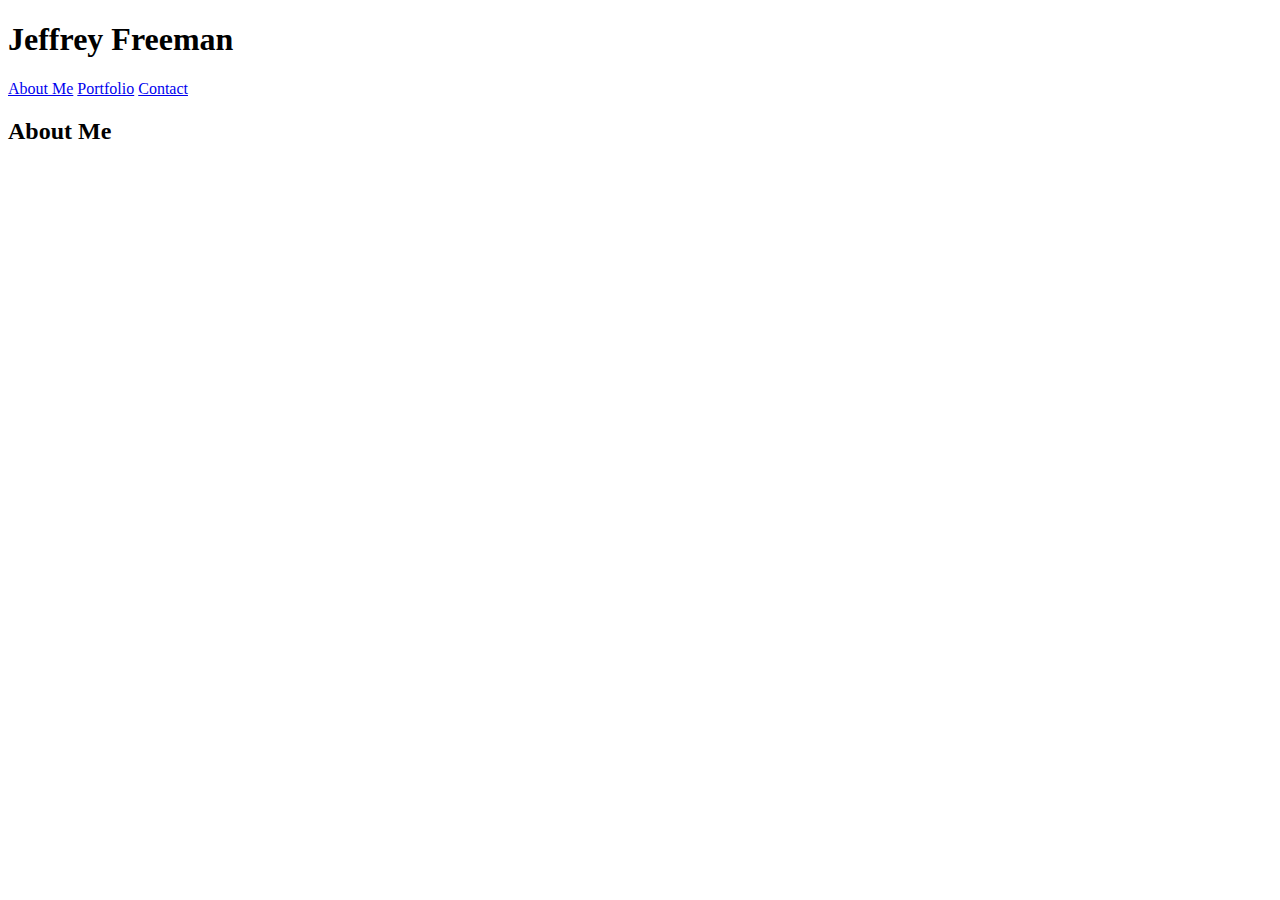
==== index.html @ 9ffb1a6e "HTML Skeleton" ====
<!DOCTYPE html>
<html lang="en">
   <head>
      <title>About Me</title>
      <link rel="stylesheet" type="text/CSS" href="assets/css/style.css">
   </head>
   <body>
      <header>
         <h1>Jeffrey Freeman</h1>
         <a href="index.html">About Me</a>
         <a href="portfolio.html">Portfolio</a>
         <a href="contact.html">Contact</a>
      </header>
      <section>
         <h2>About Me</h2>
         <p>
            <!-- TODO: Add Content -->
         </p>
      </section>
      <footer>

      </footer>
   </body>
</html>
---- assets/css/style.css ----
/* Colors
   * Teal color (used for headings and backgrounds): `#4aaaa5`
   * Regular font color (used for paragraphs and all text besides the headings): `#777777`
   * Main header background color: `#ffffff`
   * Main header border color: `#cccccc`
   * Footer background color: `#666666`
   * Main content background color: `#ffffff`
   * Main content border color: `#dddddd`

   Fonts:
   * For heading fonts use `font-family: 'Georgia', Times, Times New Roman, serif;`.
   * For all other fonts use `'Arial', 'Helvetica Neue', Helvetica, sans-serif;`.

   Dimensions:
   * The entire content and the main section content area is `960px` wide.
*/
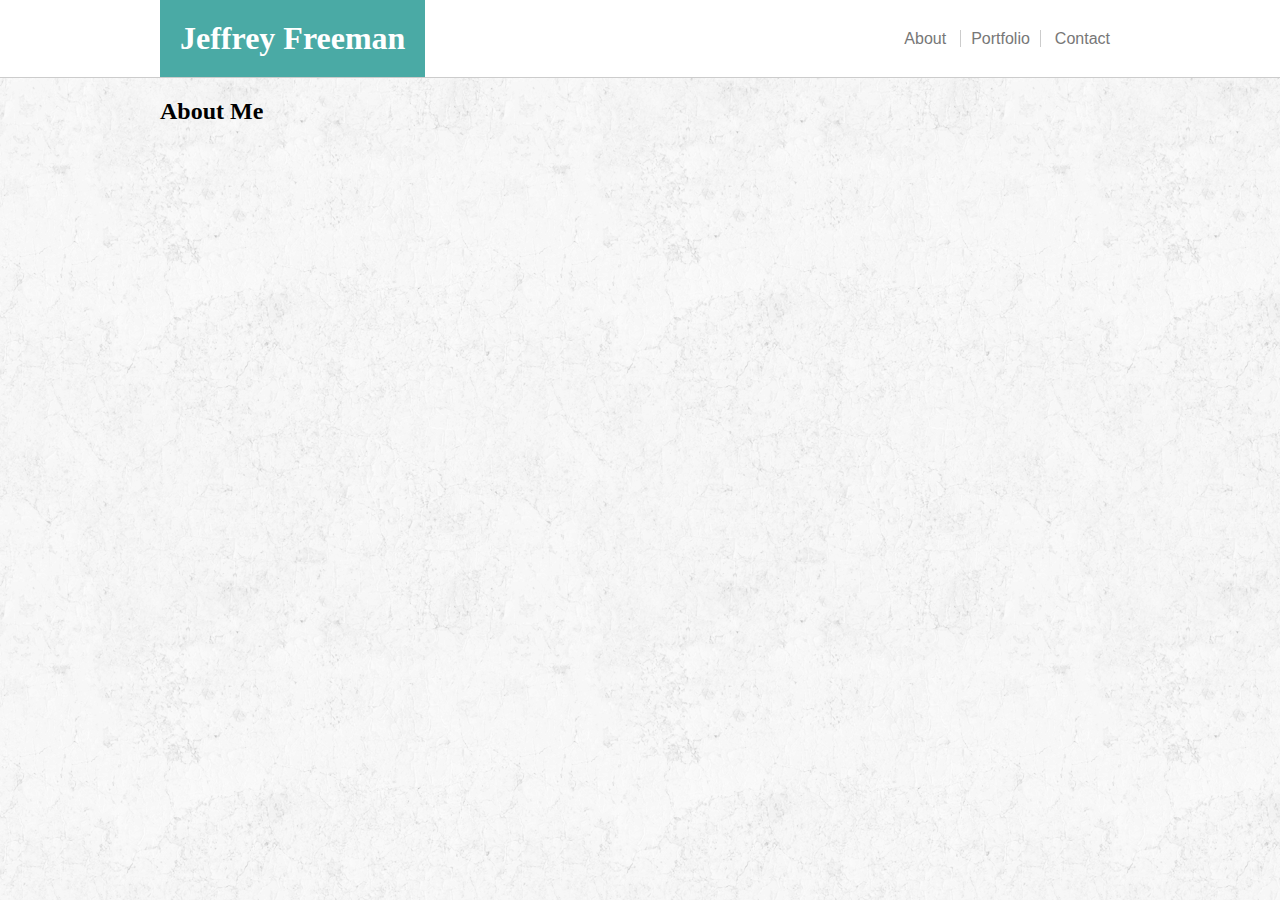
==== commit 533d9b91: "Header Styling" ====
--- a/index.html
+++ b/index.html
@@ -5,18 +5,25 @@
       <link rel="stylesheet" type="text/CSS" href="assets/css/style.css">
    </head>
    <body>
-      <header>
-         <h1>Jeffrey Freeman</h1>
-         <a href="index.html">About Me</a>
-         <a href="portfolio.html">Portfolio</a>
-         <a href="contact.html">Contact</a>
+      <header class="top-header clear">
+         <div class="main-width center-horizontal clear">
+            <h1 class="name-header">Jeffrey Freeman</h1>
+            <nav>
+               <a href="index.html">About</a>
+               <a href="portfolio.html">Portfolio</a>
+               <a href="contact.html">Contact</a>
+            </nav>
+         </div>
       </header>
-      <section>
-         <h2>About Me</h2>
-         <p>
-            <!-- TODO: Add Content -->
-         </p>
-      </section>
+
+      <div class="main-width center-horizontal">
+         <section>
+            <h2>About Me</h2>
+            <p>
+               <!-- TODO: Add Content -->
+            </p>
+         </section>
+      </div>
       <footer>
 
       </footer>
--- a/assets/css/style.css
+++ b/assets/css/style.css
@@ -13,4 +13,68 @@
 
    Dimensions:
    * The entire content and the main section content area is `960px` wide.
-*/+*/
+
+/* Element Styling */
+body {
+    background: url("../images/rockywall.png");
+    margin: 0px;
+    
+}
+
+header nav {
+    float: right;
+    margin-top: 30px;
+}
+
+header nav a {
+    text-decoration: none;
+    font-family: Arial, Helvetica, sans-serif;
+    color: #777777; 
+    padding: 0px 10px;
+}
+
+header nav a:hover {
+    text-decoration: none;
+    color: #000000; 
+    padding: 0px 10px;
+}
+
+header nav a:nth-child(2) {
+    border-left: 1px solid #CCCCCC;
+    border-right: 1px solid #CCCCCC;
+}
+
+h1 h2 {
+    font-family: Georgia, 'Times New Roman', Times, serif;
+}
+
+
+/* Class Styling */
+.name-header {
+    float: left;
+    background: #4AAAA5;
+    color: #FFFFFF;
+    padding: 20px;
+    margin: 0px;
+}
+
+.top-header {
+    margin-top: 0px;
+    background: #FFFFFF;
+    border-bottom: #CCCCCC 1px solid;
+}
+
+.main-width {
+    width: 960px;
+}
+
+.center-horizontal {
+    margin-left: auto;
+    margin-right: auto;
+}
+
+.clear {
+    overflow: auto;
+}
+
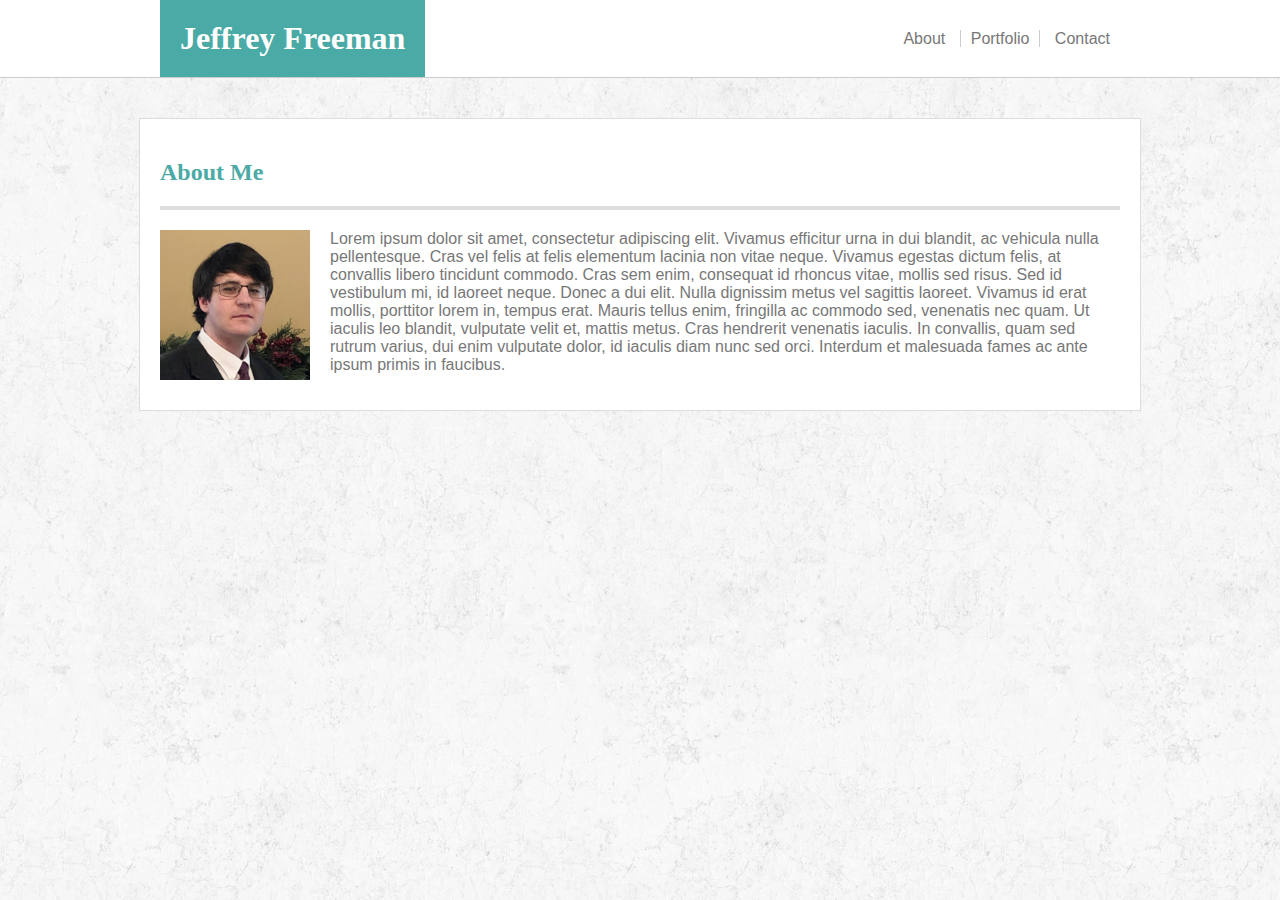
==== commit d8f51fb9: "Body Styling" ====
--- a/index.html
+++ b/index.html
@@ -16,12 +16,17 @@
          </div>
       </header>
 
-      <div class="main-width center-horizontal">
+      <div class="main-width center-horizontal main-content clear">
          <section>
             <h2>About Me</h2>
-            <p>
-               <!-- TODO: Add Content -->
-            </p>
+            <hr>
+            <div class="top-margin-20 clear">
+               <img id="profileImage" src="assets/images/prof.png" alt="Profile Image">
+               <p>
+                  Lorem ipsum dolor sit amet, consectetur adipiscing elit. Vivamus efficitur urna in dui blandit, ac vehicula nulla pellentesque. Cras vel felis at felis elementum lacinia non vitae neque. Vivamus egestas dictum felis, at convallis libero tincidunt commodo. Cras sem enim, consequat id rhoncus vitae, mollis sed risus. Sed id vestibulum mi, id laoreet neque. Donec a dui elit. Nulla dignissim metus vel sagittis laoreet. Vivamus id erat mollis, porttitor lorem in, tempus erat. Mauris tellus enim, fringilla ac commodo sed, venenatis nec quam. Ut iaculis leo blandit, vulputate velit et, mattis metus. Cras hendrerit venenatis iaculis. In convallis, quam sed rutrum varius, dui enim vulputate dolor, id iaculis diam nunc sed orci. Interdum et malesuada fames ac ante ipsum primis in faucibus. 
+               </p>
+               <!-- TODO: Write actual bio -->
+            </div>
          </section>
       </div>
       <footer>
--- a/assets/css/style.css
+++ b/assets/css/style.css
@@ -16,10 +16,14 @@
 */
 
 /* Element Styling */
+* {
+    font-family: Arial, Helvetica, sans-serif;
+    color: #777777; 
+}
+
 body {
     background: url("../images/rockywall.png");
     margin: 0px;
-    
 }
 
 header nav {
@@ -29,8 +33,6 @@
 
 header nav a {
     text-decoration: none;
-    font-family: Arial, Helvetica, sans-serif;
-    color: #777777; 
     padding: 0px 10px;
 }
 
@@ -45,10 +47,38 @@
     border-right: 1px solid #CCCCCC;
 }
 
-h1 h2 {
+h1 {
     font-family: Georgia, 'Times New Roman', Times, serif;
 }
 
+h2 {
+    color: #4AAAA5;
+    font-family: Georgia, 'Times New Roman', Times, serif;
+}
+
+hr {
+    border: 2px solid #DDDDDD;
+}
+
+section p {
+    margin-top: 0px;
+}
+
+input[type=text], textarea {
+    width: 100%;
+    margin-top: 5px;
+    margin-bottom: 20px; 
+    padding: 5px;
+    box-sizing: border-box;
+}
+
+input[type=submit] {
+    background: #4AAAA5;
+    color: #FFFFFF;
+    padding: 10px 25px;
+    margin: 0px;
+    border: none;
+}
 
 /* Class Styling */
 .name-header {
@@ -78,3 +108,22 @@
     overflow: auto;
 }
 
+.main-content {
+    background: #FFFFFF;
+    border: 1px solid #DDDDDD;
+    margin-top: 40px;
+    padding: 20px;
+}
+
+.top-margin-20 {
+    margin-top: 20px;
+}
+
+/* Id Styling */
+
+#profileImage {
+    float: left;
+    max-width: 150px;
+    max-height: 150px;
+    margin-right: 20px;
+}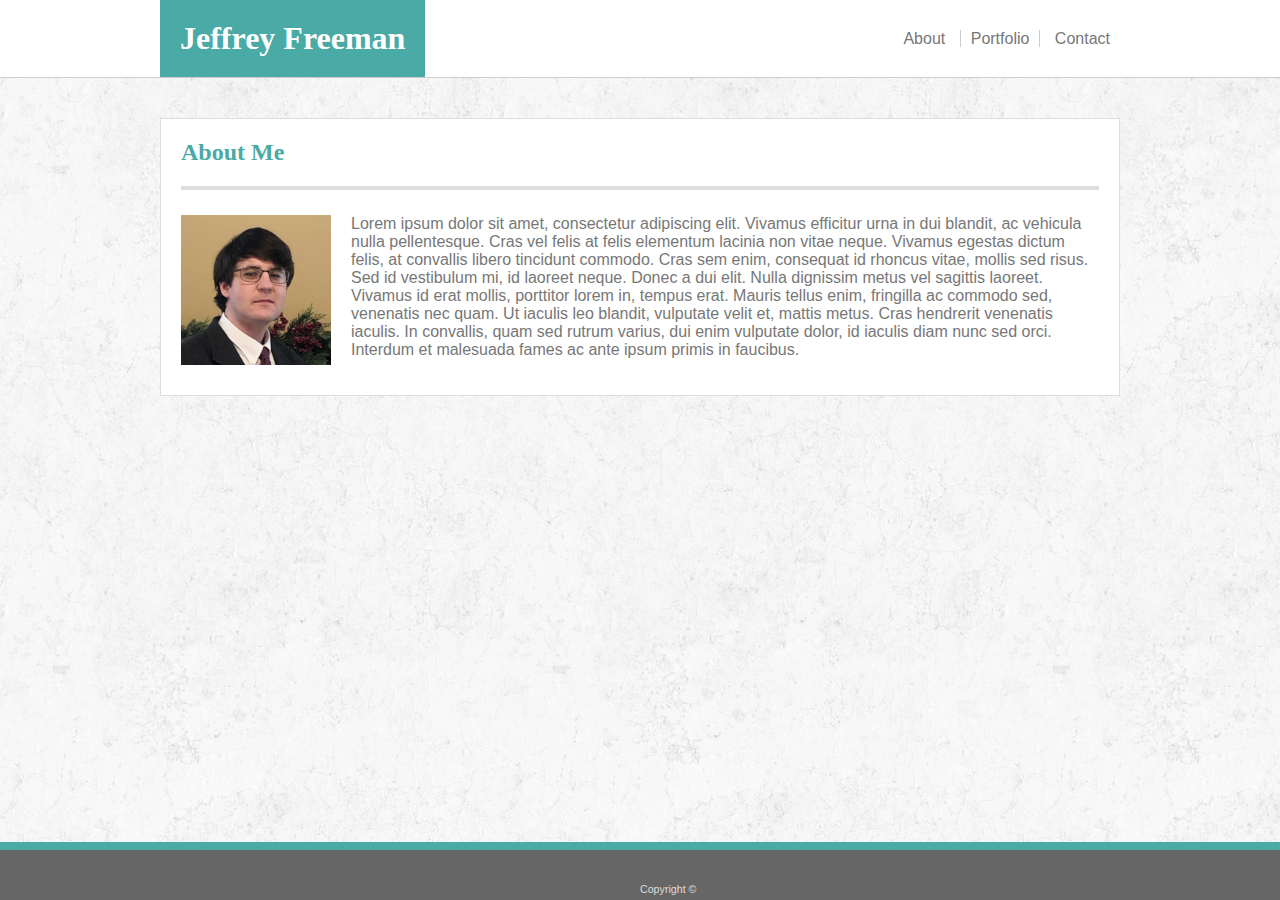
==== commit 999298f7: "Footer Styling" ====
--- a/index.html
+++ b/index.html
@@ -5,32 +5,33 @@
       <link rel="stylesheet" type="text/CSS" href="assets/css/style.css">
    </head>
    <body>
-      <header class="top-header clear">
-         <div class="main-width center-horizontal clear">
-            <h1 class="name-header">Jeffrey Freeman</h1>
-            <nav>
-               <a href="index.html">About</a>
-               <a href="portfolio.html">Portfolio</a>
-               <a href="contact.html">Contact</a>
-            </nav>
+      <div class="main-wrapper clear">
+         <header class="top-header clear">
+            <div class="main-width center-horizontal clear">
+               <h1 class="name-header">Jeffrey Freeman</h1>
+               <nav>
+                  <a href="index.html">About</a>
+                  <a href="portfolio.html">Portfolio</a>
+                  <a href="contact.html">Contact</a>
+               </nav>
+            </div>
+         </header>
+         <div class="main-width center-horizontal main-content clear">
+            <section>
+               <h2 class="no-top-margin">About Me</h2>
+               <hr>
+               <div class="top-margin-25 clear">
+                  <img class="profile-image" src="assets/images/prof.png" alt="Profile Image">
+                  <p>
+                     Lorem ipsum dolor sit amet, consectetur adipiscing elit. Vivamus efficitur urna in dui blandit, ac vehicula nulla pellentesque. Cras vel felis at felis elementum lacinia non vitae neque. Vivamus egestas dictum felis, at convallis libero tincidunt commodo. Cras sem enim, consequat id rhoncus vitae, mollis sed risus. Sed id vestibulum mi, id laoreet neque. Donec a dui elit. Nulla dignissim metus vel sagittis laoreet. Vivamus id erat mollis, porttitor lorem in, tempus erat. Mauris tellus enim, fringilla ac commodo sed, venenatis nec quam. Ut iaculis leo blandit, vulputate velit et, mattis metus. Cras hendrerit venenatis iaculis. In convallis, quam sed rutrum varius, dui enim vulputate dolor, id iaculis diam nunc sed orci. Interdum et malesuada fames ac ante ipsum primis in faucibus. 
+                  </p>
+                  <!-- TODO: Write actual bio -->
+               </div>
+            </section>
          </div>
-      </header>
-
-      <div class="main-width center-horizontal main-content clear">
-         <section>
-            <h2>About Me</h2>
-            <hr>
-            <div class="top-margin-20 clear">
-               <img id="profileImage" src="assets/images/prof.png" alt="Profile Image">
-               <p>
-                  Lorem ipsum dolor sit amet, consectetur adipiscing elit. Vivamus efficitur urna in dui blandit, ac vehicula nulla pellentesque. Cras vel felis at felis elementum lacinia non vitae neque. Vivamus egestas dictum felis, at convallis libero tincidunt commodo. Cras sem enim, consequat id rhoncus vitae, mollis sed risus. Sed id vestibulum mi, id laoreet neque. Donec a dui elit. Nulla dignissim metus vel sagittis laoreet. Vivamus id erat mollis, porttitor lorem in, tempus erat. Mauris tellus enim, fringilla ac commodo sed, venenatis nec quam. Ut iaculis leo blandit, vulputate velit et, mattis metus. Cras hendrerit venenatis iaculis. In convallis, quam sed rutrum varius, dui enim vulputate dolor, id iaculis diam nunc sed orci. Interdum et malesuada fames ac ante ipsum primis in faucibus. 
-               </p>
-               <!-- TODO: Write actual bio -->
-            </div>
-         </section>
       </div>
       <footer>
-
+         <div>Copyright &copy;</div>
       </footer>
    </body>
 </html>--- a/assets/css/style.css
+++ b/assets/css/style.css
@@ -21,9 +21,17 @@
     color: #777777; 
 }
 
+html {
+    height: 100%;
+    margin: 0;
+    padding: 0;
+}
+
 body {
     background: url("../images/rockywall.png");
-    margin: 0px;
+    margin: 0;
+    padding: 0;
+    height: 100%;
 }
 
 header nav {
@@ -80,6 +88,23 @@
     border: none;
 }
 
+footer {
+    border-top: 8px solid #4aaaa5;
+    background-color: #666666;
+    height: 50px;
+    width: 100%;
+    text-align: center;
+    position: relative;
+}
+
+footer div {
+    color: #DDDDDD;
+    font-size: 8pt;
+    position: absolute;
+    bottom: 5px;
+    left: 50%;
+}
+
 /* Class Styling */
 .name-header {
     float: left;
@@ -93,6 +118,7 @@
     margin-top: 0px;
     background: #FFFFFF;
     border-bottom: #CCCCCC 1px solid;
+    margin-bottom: 40px;
 }
 
 .main-width {
@@ -108,20 +134,26 @@
     overflow: auto;
 }
 
+.main-wrapper {
+    min-height: calc(100% - 58px);
+}
+
 .main-content {
+    box-sizing: border-box;
     background: #FFFFFF;
     border: 1px solid #DDDDDD;
-    margin-top: 40px;
     padding: 20px;
 }
 
-.top-margin-20 {
-    margin-top: 20px;
+.top-margin-25 {
+    margin-top: 25px;
 }
 
-/* Id Styling */
+.no-top-margin {
+    margin-top: 0;
+}
 
-#profileImage {
+.profile-image {
     float: left;
     max-width: 150px;
     max-height: 150px;
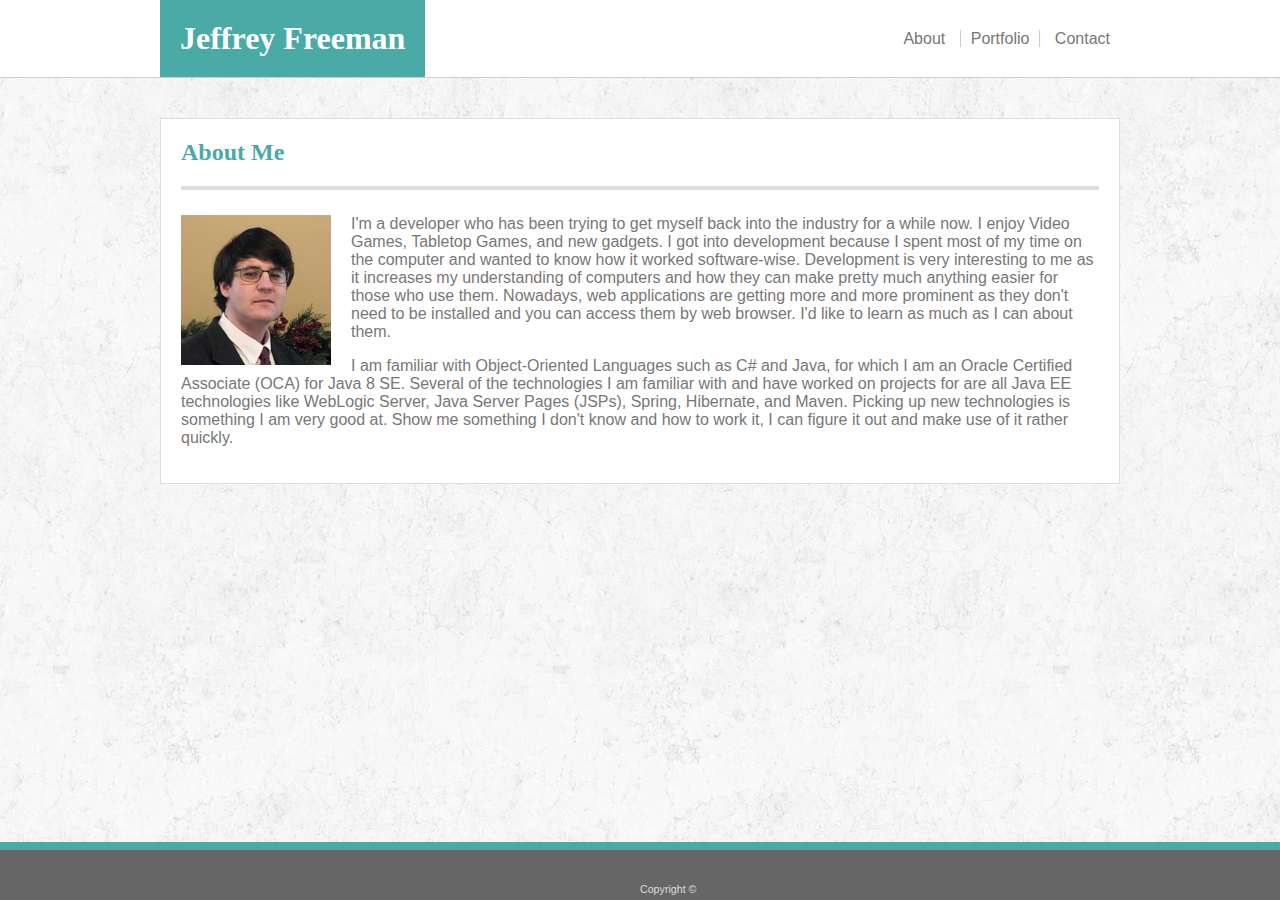
==== commit 7f75ed4e: "Written bio" ====
--- a/index.html
+++ b/index.html
@@ -23,9 +23,11 @@
                <div class="top-margin-25 clear">
                   <img class="profile-image" src="assets/images/prof.png" alt="Profile Image">
                   <p>
-                     Lorem ipsum dolor sit amet, consectetur adipiscing elit. Vivamus efficitur urna in dui blandit, ac vehicula nulla pellentesque. Cras vel felis at felis elementum lacinia non vitae neque. Vivamus egestas dictum felis, at convallis libero tincidunt commodo. Cras sem enim, consequat id rhoncus vitae, mollis sed risus. Sed id vestibulum mi, id laoreet neque. Donec a dui elit. Nulla dignissim metus vel sagittis laoreet. Vivamus id erat mollis, porttitor lorem in, tempus erat. Mauris tellus enim, fringilla ac commodo sed, venenatis nec quam. Ut iaculis leo blandit, vulputate velit et, mattis metus. Cras hendrerit venenatis iaculis. In convallis, quam sed rutrum varius, dui enim vulputate dolor, id iaculis diam nunc sed orci. Interdum et malesuada fames ac ante ipsum primis in faucibus. 
+                     I'm a developer who has been trying to get myself back into the industry for a while now. I enjoy Video Games, Tabletop Games, and new gadgets. I got into development because I spent most of my time on the computer and wanted to know how it worked software-wise. Development is very interesting to me as it increases my understanding of computers and how they can make pretty much anything easier for those who use them. Nowadays, web applications are getting more and more prominent as they don't need to be installed and you can access them by web browser. I'd like to learn as much as I can about them.
                   </p>
-                  <!-- TODO: Write actual bio -->
+                  <p>
+                      I am familiar with Object-Oriented Languages such as C# and Java, for which I am an Oracle Certified Associate (OCA) for Java 8 SE. Several of the technologies I am familiar with and have worked on projects for are all Java EE technologies like WebLogic Server, Java Server Pages (JSPs), Spring, Hibernate, and Maven. Picking up new technologies is something I am very good at. Show me something I don't know and how to work it, I can figure it out and make use of it rather quickly. 
+                  </p>
                </div>
             </section>
          </div>
--- a/assets/css/style.css
+++ b/assets/css/style.css
@@ -1,20 +1,3 @@
-/* Colors
-   * Teal color (used for headings and backgrounds): `#4aaaa5`
-   * Regular font color (used for paragraphs and all text besides the headings): `#777777`
-   * Main header background color: `#ffffff`
-   * Main header border color: `#cccccc`
-   * Footer background color: `#666666`
-   * Main content background color: `#ffffff`
-   * Main content border color: `#dddddd`
-
-   Fonts:
-   * For heading fonts use `font-family: 'Georgia', Times, Times New Roman, serif;`.
-   * For all other fonts use `'Arial', 'Helvetica Neue', Helvetica, sans-serif;`.
-
-   Dimensions:
-   * The entire content and the main section content area is `960px` wide.
-*/
-
 /* Element Styling */
 * {
     font-family: Arial, Helvetica, sans-serif;
@@ -88,6 +71,10 @@
     border: none;
 }
 
+textarea {
+    resize: none;
+}
+
 footer {
     border-top: 8px solid #4aaaa5;
     background-color: #666666;
@@ -143,6 +130,7 @@
     background: #FFFFFF;
     border: 1px solid #DDDDDD;
     padding: 20px;
+    margin-bottom: 40px; 
 }
 
 .top-margin-25 {
@@ -158,4 +146,43 @@
     max-width: 150px;
     max-height: 150px;
     margin-right: 20px;
+}
+
+.portfolio-image-wrapper {
+    position: relative;
+    width: 200px;
+    height: 200px;
+    float: left;
+    margin-right: 30px;
+}
+
+.portfolio-image {
+    z-index: 1;
+}
+
+.image-title {
+    z-index: 2;
+    background: #4AAAA5;
+    padding: 15px 0px;
+    position: relative;
+    bottom: 60px;
+    left: 0;
+    right: 0;
+    width: 100%;
+    text-align: center;
+}
+
+.image-title a {
+    color: #FFFFFF;
+    text-decoration: none;
+}
+
+.row {
+    height: 200px;
+    width: 100%;
+    margin-bottom: 30px;
+}
+
+.bottom-row {
+    margin-bottom: 0px;
 }